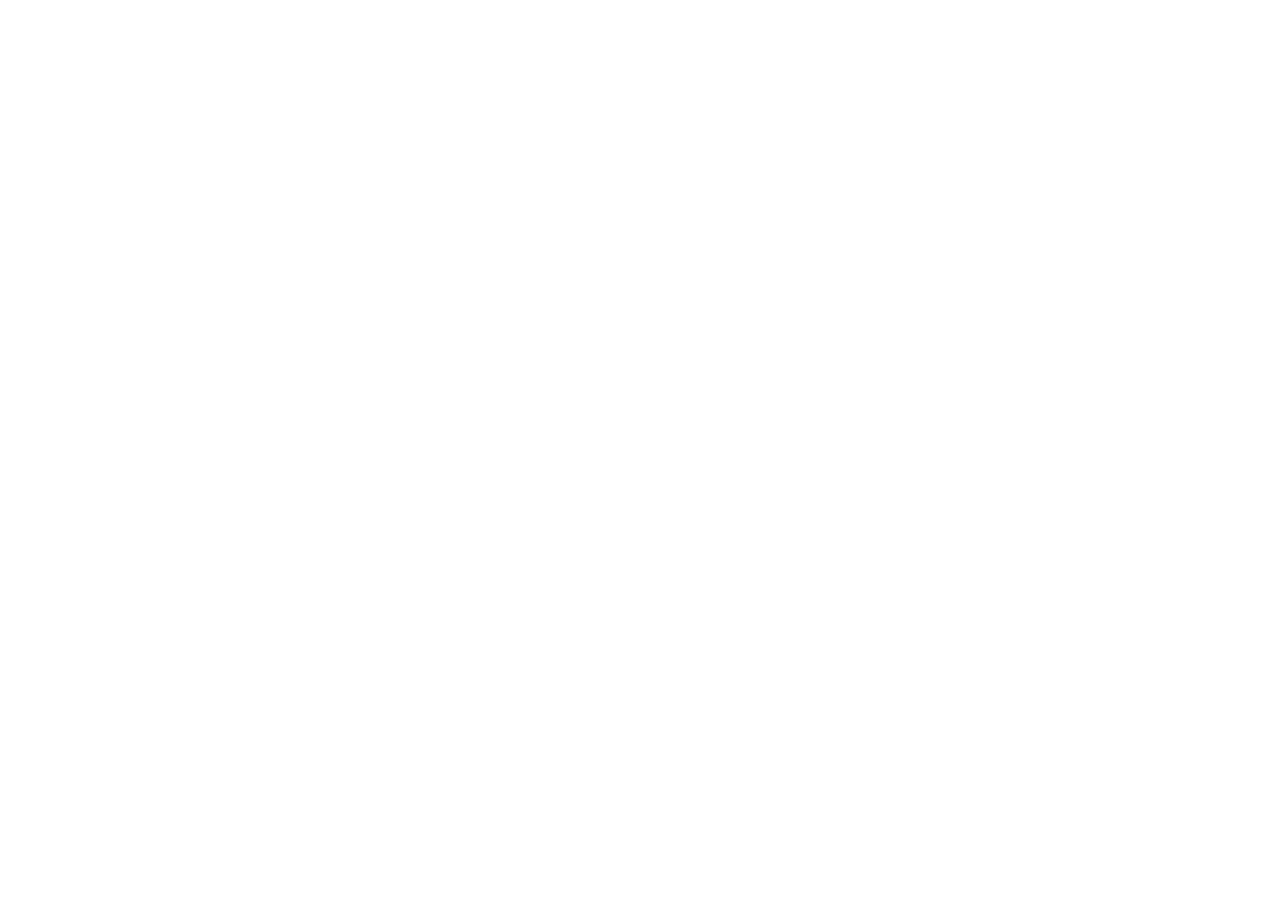
==== Lecture 4/doc-structure-before.html @ 41254aad "added changes to index.html, script.js and style.css" ====
<!DOCTYPE html> <!-- this is just letting the browser
     that it should get ready to render HTML-->
     <!-- also note that it can be lower or upper case-->
     <!--what else could it be but HTML?? There is
     nothing else but since before not everything was HTML
     compliant, this is still there. If you leave it out
     the browser will treat this as not HTML compliant-->

<!-- next is the html tag which contains the entire
html document-->

<html> 
    <!-- after is the head that tag that contains description
    of the main content of the page.  

    ex: what character coding should be used
        authors description of the page
        page title
    
    aka contains metadata about the main content-->
    <head> 
        <meta charset="utf-8"> <!--standalone tag; says the character set-->
    </head>
</html>
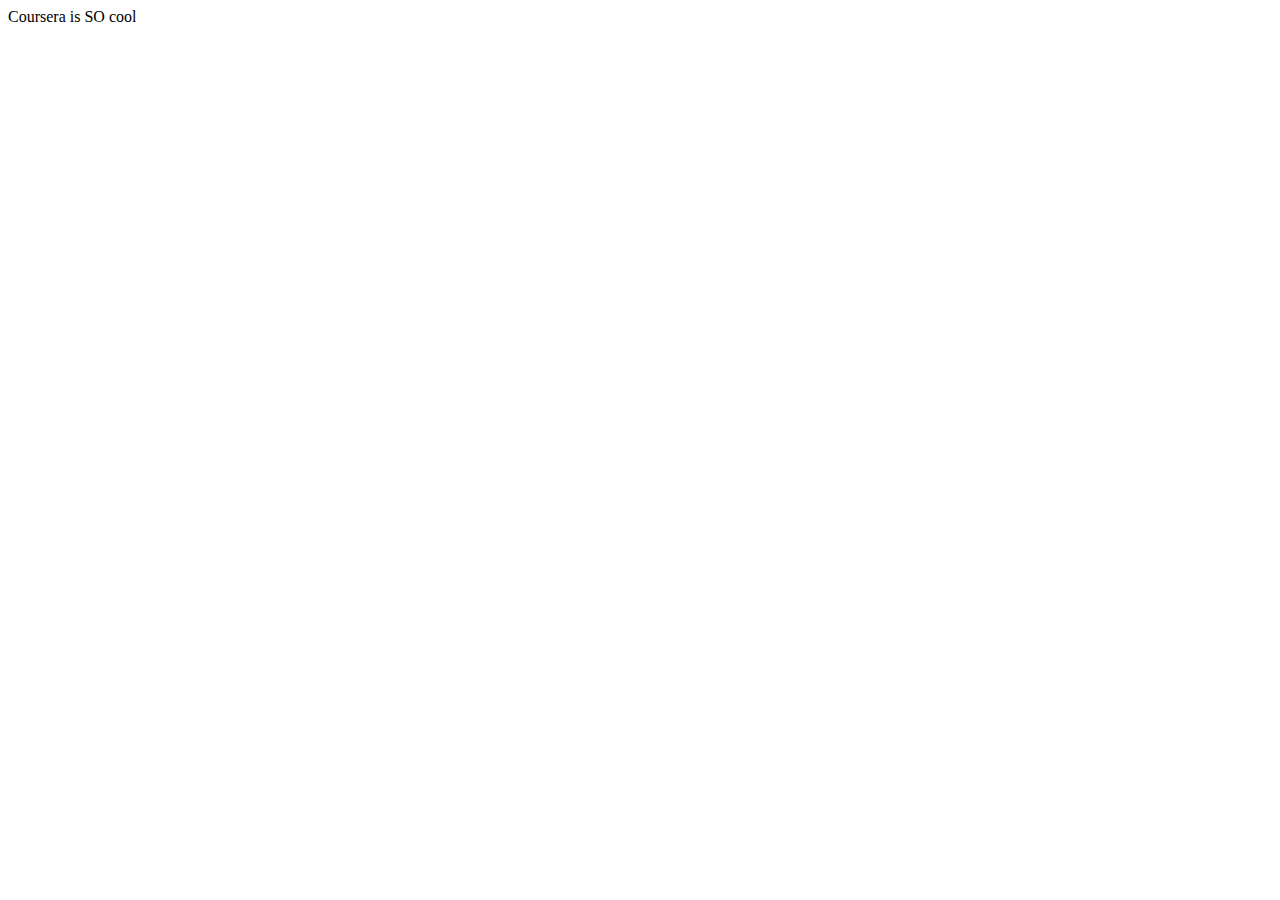
==== commit 10d35f56: "added changes to index.html, script.js and style.css. Wrong commit before" ====
--- a/Lecture 4/doc-structure-before.html
+++ b/Lecture 4/doc-structure-before.html
@@ -20,5 +20,12 @@
     aka contains metadata about the main content-->
     <head> 
         <meta charset="utf-8"> <!--standalone tag; says the character set-->
+        <title>Coursera is Cool!</title> <!--title is required, without one the HTML is invalid
+        tab title will be Coursera is Cool-->
     </head>
-</html>+
+<body> <!--all content that is visible to the user goes here-->
+Coursera is SO cool
+
+</body>
+</html> <!--note that since there is no index.html, the URL link will end with doc-structure-before.html-->